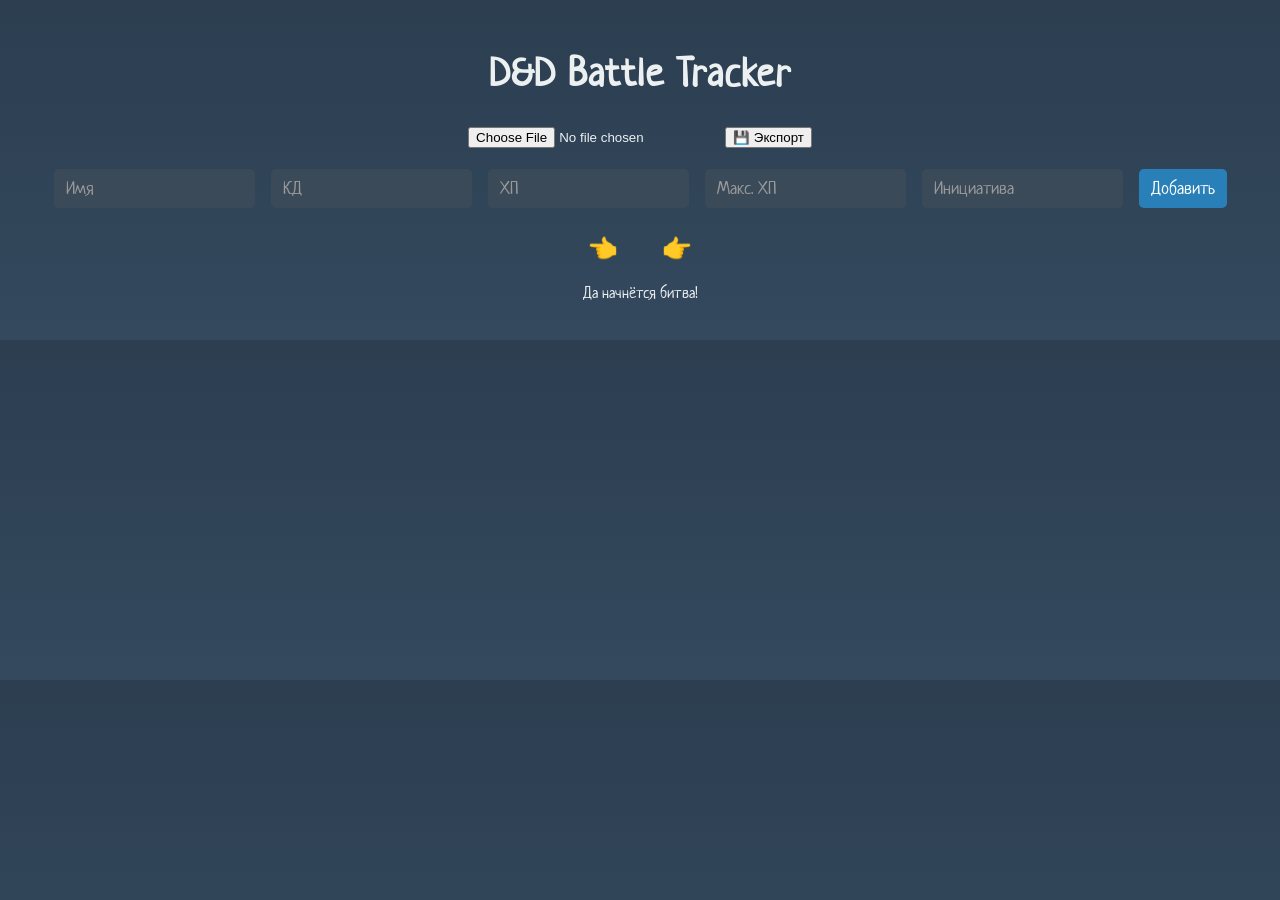
==== Battle Tracker D&D/Battle_tracker 2.0.html @ 9a8fcb71 "Add files via upload" ====
<!DOCTYPE html>
<html lang="ru">
<head>
  <meta charset="UTF-8">
  <title>D&D Battle Tracker</title>
  <link rel="stylesheet" href="styles.css">
</head>
<body>
  <h1>D&D Battle Tracker</h1>

  <div style="text-align: center; margin-bottom: 15px;">
    <input type="file" id="importFile" accept=".json">
    <button onclick="exportCombatants()">💾 Экспорт</button>
  </div>

  <form id="addForm">
    <input type="text" id="name" placeholder="Имя" required>
    <input type="number" id="ac" placeholder="КД" required>
    <input type="number" id="hp" placeholder="ХП">
    <input type="number" id="maxHp" placeholder="Макс. ХП" required>
    <input type="number" id="initiative" placeholder="Инициатива" required>
    <button type="submit">Добавить</button>
  </form>

  <div id="controls">
    <button onclick="prevTurn()">👈</button>
    <button onclick="nextTurn()">👉</button>
  </div>

  <div id="combatants"></div>

  <script src="scripts.js"></script>
</body>
</html>
---- Battle Tracker D&D/styles.css ----
@import url('https://fonts.googleapis.com/css2?family=Neucha&display=swap');
    body {
      font-family: 'Neucha', cursive;
      background: linear-gradient(to bottom, #2c3e50, #34495e);
      color: #ecf0f1;
      margin: 0;
      padding: 20px;
    }
    h1 {
      text-align: center;
      font-size: 2.5em;
      letter-spacing: 1px;
    }
    #addForm {
      text-align: center;
      margin-bottom: 20px;
    }
    #addForm input, #addForm button {
      font-size: 18px;
      padding: 8px 12px;
      margin: 6px;
      border: none;
      border-radius: 5px;
      font-family: 'Neucha', cursive;
      background: #3b4a59;
      color: #ecf0f1;
    }
    #addForm input::placeholder {
      color: #999;
    }
    #addForm button {
      background-color: #2980b9;
      color: white;
      cursor: pointer;
    }
    #controls {
      text-align: center;
      margin: 10px 0;
    }
    #controls button {
      font-size: 24px;
      background: none;
      border: none;
      cursor: pointer;
      padding: 0 20px;
    }
    #combatants {
      margin-top: 20px;
    }
    .combatant {
      background: #3b4a59;
      border: 1px solid #7f8c8d;
      padding: 8px;
      margin-bottom: 8px;
      border-radius: 5px;
      display: grid;
      grid-template-columns: 150px 80px 150px 150px 150px 0.8fr 100px;
      align-items: center;
      gap: 10px;
    }
    .combatant.active {
      border: 2px solid #ffffff;
    }
    .combatant.concentrating {
      box-shadow: 0 0 10px 2px rgba(52, 152, 219, 0.8);
    }
    .hp-control {
      display: flex;
      align-items: center;
      gap: 5px;
    }
    .hp-value {
      min-width: 30px;
      text-align: center;
    }
    .hp-input {
      width: 50px;
      background: #2c3e50;
      color: white;
      border: 1px solid #7f8c8d;
      border-radius: 3px;
      padding: 3px;
      text-align: center;
    }
    .hp-button {
      padding: 3px 8px;
      border: none;
      border-radius: 3px;
      cursor: pointer;
      font-family: 'Neucha', cursive;
    }
    .damage-btn {
      background-color: #e74c3c;
      color: white;
    }
    .heal-btn {
      background-color: #2ecc71;
      color: white;
    }
    .health-bar {
      background: #555;
      border: 1px solid #ccc;
      border-radius: 3px;
      height: 30px;
      position: relative;
      overflow: hidden;
    }
    .health-bar-inner {
      height: 100%;
      border-radius: 3px;
      position: relative;
    }
    .health-text {
      position: absolute;
      top: 0;
      left: 0;
      right: 0;
      text-align: center;
      line-height: 30px;
      font-size: 14px;
      color: white;
      text-shadow: 1px 1px 2px black;
      z-index: 2;
    }
    .death-saves-container {
      position: absolute;
      top: 0;
      left: 0;
      right: 0;
      bottom: 0;
      display: flex;
      justify-content: space-between;
      align-items: center;
      padding: 0 10px;
      z-index: 3;
    }
    .death-saves-group {
      display: flex;
      align-items: center;
      gap: 5px;
    }
    .death-save-label {
      font-size: 12px;
      margin-right: 3px;
      text-shadow: 1px 1px 1px black;
    }
    .death-save {
      width: 15px;
      height: 15px;
      border: 1px solid white;
      border-radius: 50%;
      cursor: pointer;
      background-color: transparent;
    }
    .death-save.success.marked {
      background-color: #2ecc71;
      border: 1px solid #27ae60;
    }
    .death-save.failure.marked {
      background-color: #e74c3c;
      border: 1px solid #c0392b;
    }
    .combatant-name {
      font-weight: bold;
      white-space: nowrap;
      overflow: hidden;
      text-overflow: ellipsis;
    }
    .ac-value {
      text-align: center;
    }
    .initiative-value {
      text-align: center;
    }
    .concentration-label {
      display: flex;
      align-items: center;
      gap: 5px;
      font-size: 14px;
    }
    .concentration-counter {
      width: 40px;
      text-align: center;
      background: #2c3e50;
      color: white;
      border: 1px solid #7f8c8d;
      border-radius: 3px;
      padding: 3px;
    }
    .dead {
      background-color: #470000 !important;
    }
    .dead .combatant-name {
      text-decoration: line-through;
    }
    .remove-btn {
      background-color: #c0392b;
      color: white;
      border: none;
      border-radius: 5px;
      padding: 5px 10px;
      cursor: pointer;
      font-family: 'Neucha', cursive;
      font-size: 16px;
    }
    .remove-btn:hover {
      background-color: #e74c3c;
    }
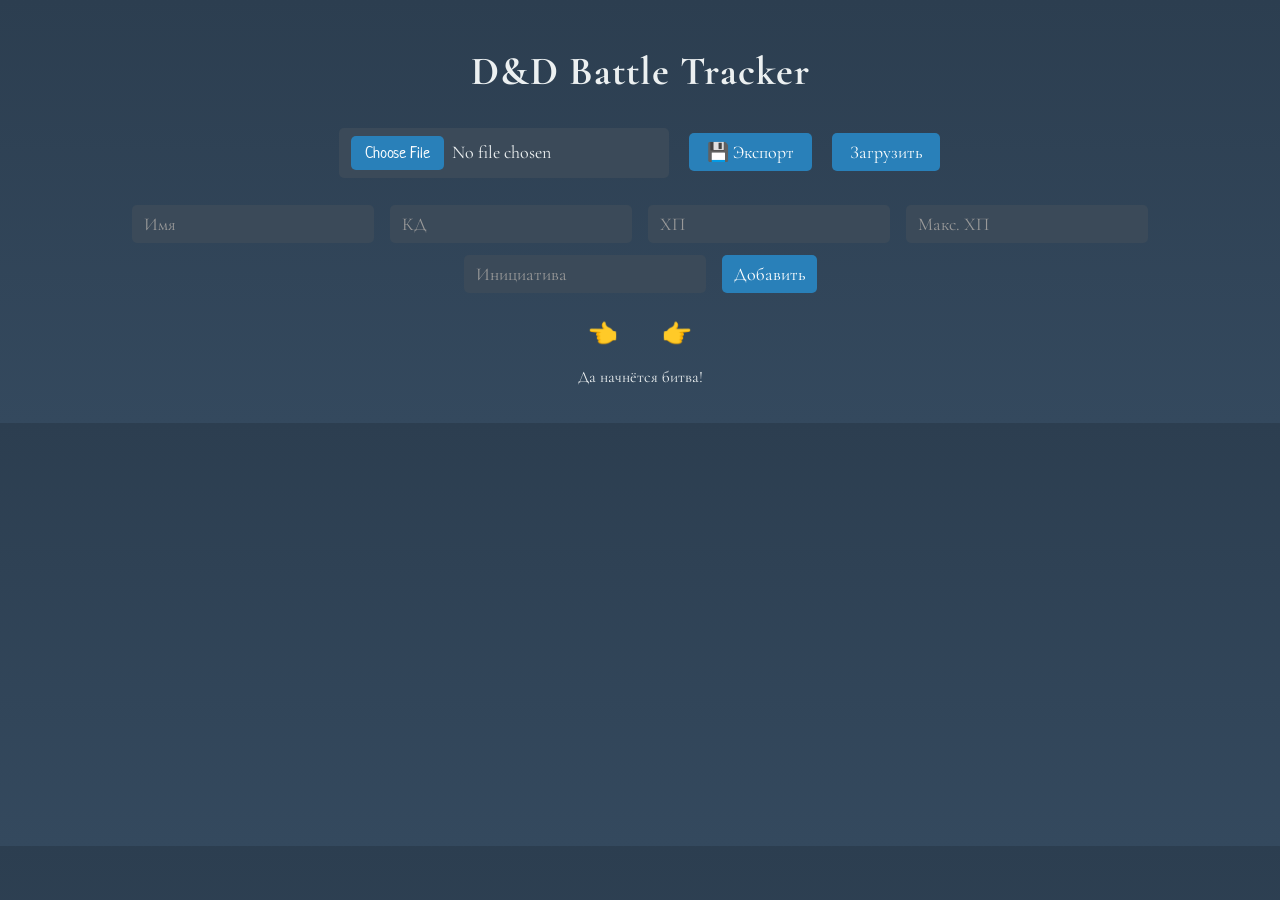
==== commit 3ae440d8: "Add files via upload" ====
--- a/Battle Tracker D&D/Battle_tracker 2.0.html
+++ b/Battle Tracker D&D/Battle_tracker 2.0.html
@@ -3,6 +3,8 @@
 <head>
   <meta charset="UTF-8">
   <title>D&D Battle Tracker</title>
+  <link rel="icon" type="image/x-icon" href="battletracker_ico.ico">
+  <link href="https://fonts.googleapis.com/css2?family=Cormorant+Garamond&display=swap" rel="stylesheet">
   <link rel="stylesheet" href="styles.css">
 </head>
 <body>
@@ -10,7 +12,8 @@
 
   <div style="text-align: center; margin-bottom: 15px;">
     <input type="file" id="importFile" accept=".json">
-    <button onclick="exportCombatants()">💾 Экспорт</button>
+    <button id="export-btn" onclick="exportCombatants()">💾 Экспорт</button>
+    <button id="load-btn" type="button">Загрузить</button>
   </div>
 
   <form id="addForm">
--- a/Battle Tracker D&D/styles.css
+++ b/Battle Tracker D&D/styles.css
@@ -1,6 +1,6 @@
-    @import url('https://fonts.googleapis.com/css2?family=Neucha&display=swap');
+@import url('https://fonts.googleapis.com/css2?family=Neucha&display=swap');
     body {
-      font-family: 'Neucha', cursive;
+      font-family: 'Cormorant Garamond', serif;
       background: linear-gradient(to bottom, #2c3e50, #34495e);
       color: #ecf0f1;
       margin: 0;
@@ -15,13 +15,16 @@
       text-align: center;
       margin-bottom: 20px;
     }
-    #addForm input, #addForm button {
+    #addForm input, #addForm button,
+    #export-btn, #load-btn,
+    #importFile, .combatant, .remove-btn, .copy-btn,
+    .hp-button, .concentration-label, .concentration-counter {
+      font-family: 'Cormorant Garamond', serif !important;
       font-size: 18px;
       padding: 8px 12px;
       margin: 6px;
       border: none;
       border-radius: 5px;
-      font-family: 'Neucha', cursive;
       background: #3b4a59;
       color: #ecf0f1;
     }
@@ -50,13 +53,15 @@
     .combatant {
       background: #3b4a59;
       border: 1px solid #7f8c8d;
-      padding: 8px;
-      margin-bottom: 8px;
+      padding: 4px 6px; /* reduced from 8px */
+      margin-bottom: 6px; /* reduced from 8px */
       border-radius: 5px;
       display: grid;
-      grid-template-columns: 150px 80px 150px 150px 150px 0.8fr 100px;
-      align-items: center;
-      gap: 10px;
+      grid-template-columns: 170px 70px 210px 170px 210px 1.5fr 110px 110px;
+      align-items: center;
+      gap: 8px; /* reduced from 10px */
+      position: relative;
+      min-height: 38px; /* add a minimum height if needed */
     }
     .combatant.active {
       border: 2px solid #ffffff;
@@ -67,7 +72,7 @@
     .hp-control {
       display: flex;
       align-items: center;
-      gap: 5px;
+      gap: 3px; /* reduced from 5px */
     }
     .hp-value {
       min-width: 30px;
@@ -79,8 +84,9 @@
       color: white;
       border: 1px solid #7f8c8d;
       border-radius: 3px;
-      padding: 3px;
-      text-align: center;
+      padding: 2px 4px;
+      text-align: center;
+      height: 22px;
     }
     .hp-button {
       padding: 3px 8px;
@@ -101,9 +107,12 @@
       background: #555;
       border: 1px solid #ccc;
       border-radius: 3px;
-      height: 30px;
+      height: 22px; /* reduced from 30px */
       position: relative;
       overflow: hidden;
+      min-width: 180px; /* slightly smaller */
+      max-width: 300px;
+      margin: 0 6px;
     }
     .health-bar-inner {
       height: 100%;
@@ -116,8 +125,8 @@
       left: 0;
       right: 0;
       text-align: center;
-      line-height: 30px;
-      font-size: 14px;
+      line-height: 22px; /* match new health bar height */
+      font-size: 13px;
       color: white;
       text-shadow: 1px 1px 2px black;
       z-index: 2;
@@ -131,7 +140,7 @@
       display: flex;
       justify-content: space-between;
       align-items: center;
-      padding: 0 10px;
+      padding: 0 4px;
       z-index: 3;
     }
     .death-saves-group {
@@ -165,6 +174,7 @@
       white-space: nowrap;
       overflow: hidden;
       text-overflow: ellipsis;
+      font-size: 1em;
     }
     .ac-value {
       text-align: center;
@@ -185,7 +195,9 @@
       color: white;
       border: 1px solid #7f8c8d;
       border-radius: 3px;
-      padding: 3px;
+      padding: 2px 4px;
+      font-size: 15px;
+      height: 22px;
     }
     .dead {
       background-color: #470000 !important;
@@ -198,11 +210,65 @@
       color: white;
       border: none;
       border-radius: 5px;
-      padding: 5px 10px;
-      cursor: pointer;
-      font-family: 'Neucha', cursive;
-      font-size: 16px;
+      padding: 3px 8px;
+      cursor: pointer;
+      font-family: 'Neucha', cursive;
+      font-size: 15px;
     }
     .remove-btn:hover {
       background-color: #e74c3c;
+    }
+    .copy-btn {
+      background-color: #2980b9;
+      color: white;
+      border: none;
+      border-radius: 5px;
+      padding: 3px 8px;
+      cursor: pointer;
+      font-family: 'Neucha', cursive;
+      font-size: 15px;
+      margin-left: 8px;
+    }
+    .copy-btn:hover {
+      background-color: #3498db;
+    }
+    #export-btn, #load-btn {
+      background-color: #2980b9;
+      color: white;
+      border: none;
+      border-radius: 5px;
+      padding: 8px 18px;
+      font-size: 18px;
+      font-family: 'Neucha', cursive;
+      cursor: pointer;
+      margin-left: 8px;
+      margin-right: 8px;
+      transition: background 0.2s;
+    }
+    #export-btn:hover, #load-btn:hover {
+      background-color: #3498db;
+    }
+    #importFile {
+      font-family: 'Neucha', cursive;
+      background: #3b4a59;
+      color: #ecf0f1;
+      border: none;
+      border-radius: 5px;
+      padding: 8px 12px;
+      font-size: 18px;
+      margin-right: 8px;
+    }
+    #importFile::file-selector-button {
+      background: #2980b9;
+      color: white;
+      border: none;
+      border-radius: 5px;
+      padding: 6px 14px;
+      font-family: 'Neucha', cursive;
+      font-size: 16px;
+      cursor: pointer;
+      margin-right: 8px;
+    }
+    #importFile::file-selector-button:hover {
+      background: #3498db;
     }
